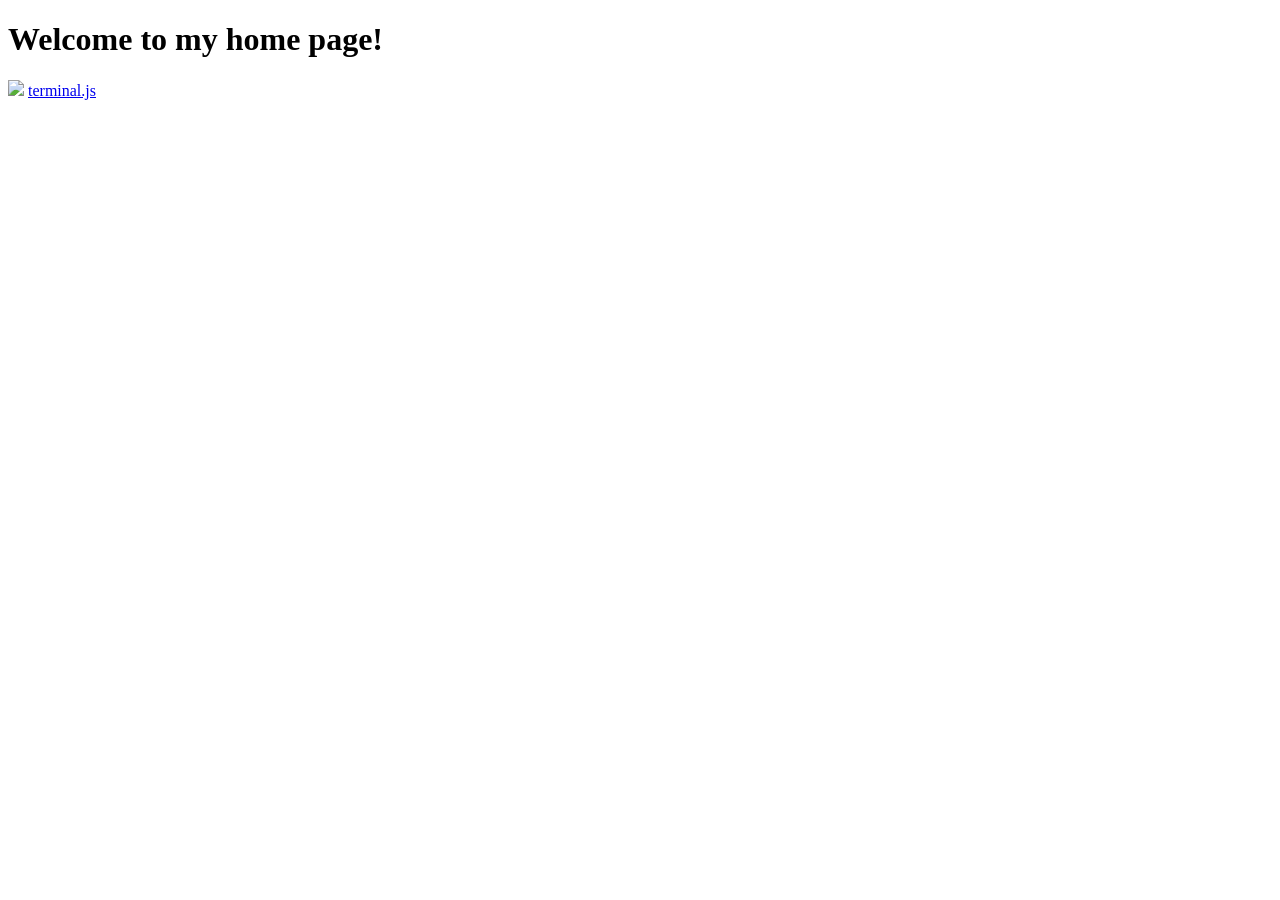
==== index.html @ be1512bd "Broken regex" ====
<!DOCTYPE html>
<html>
	<head>
		<meta charset="utf-8">
		<title>Henrique Colini</title>
	</head>
	<body>
		<h1>Welcome to my home page!</h1>
		<img src="http://bestanimations.com/Earth&Space/Earth/earth-spinning-rotating-animation-24.gif">
		<a href="terminal">terminal.js</a>
	</body>
</html>
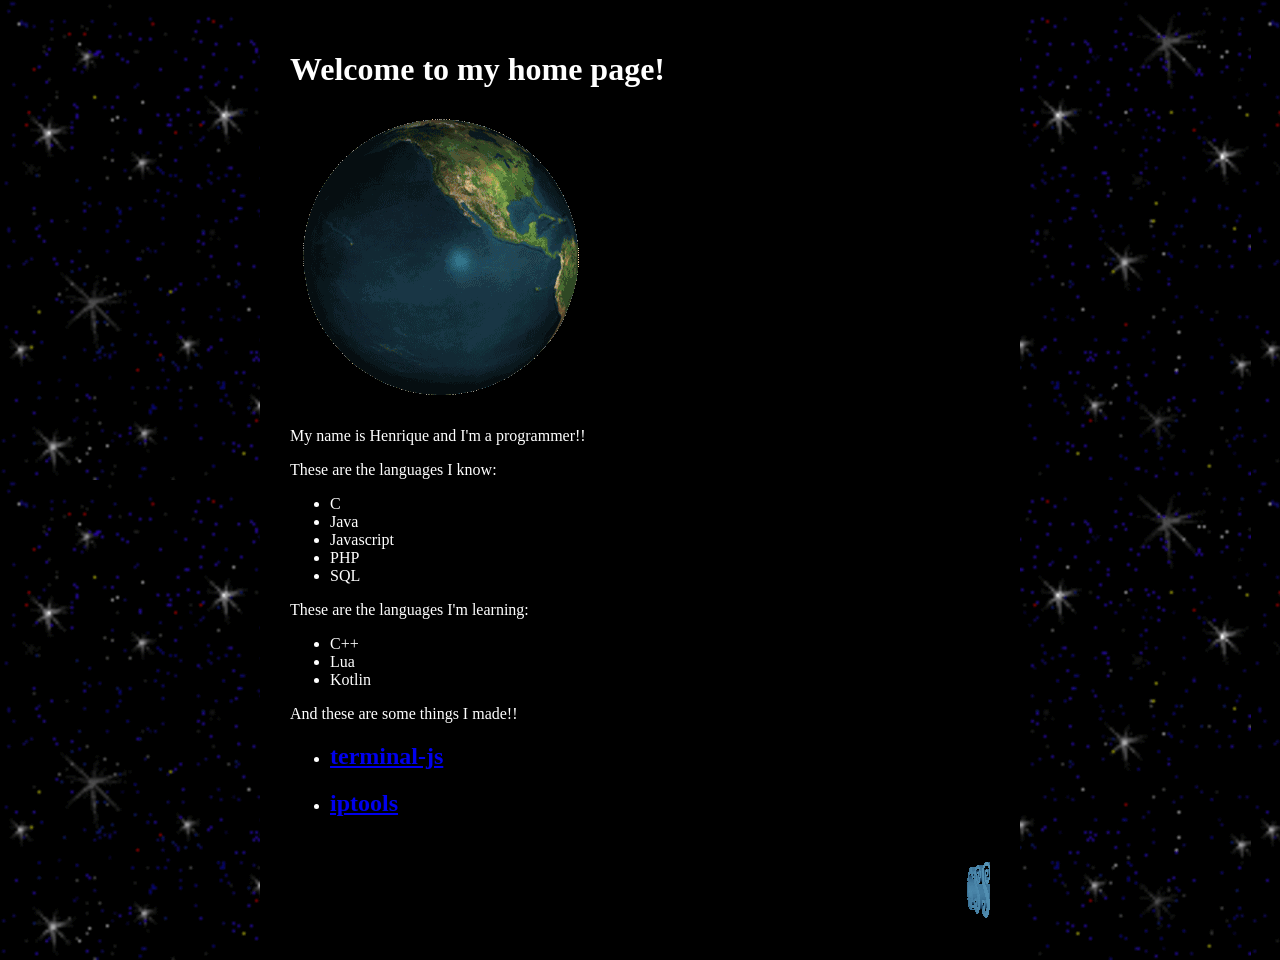
==== commit adfd7b83: "Made page 100 times more ridiculous" ====
--- a/index.html
+++ b/index.html
@@ -2,11 +2,37 @@
 <html>
 	<head>
 		<meta charset="utf-8">
+		<link rel="stylesheet" href="style.css">
 		<title>Henrique Colini</title>
 	</head>
 	<body>
-		<h1>Welcome to my home page!</h1>
-		<img src="http://bestanimations.com/Earth&Space/Earth/earth-spinning-rotating-animation-24.gif">
-		<a href="terminal">terminal.js</a>
+		<main>
+			<h1>Welcome to my home page!</h1>
+			<div><img src="images/earth.gif"></div>
+			<p>My name is Henrique and I'm a programmer!!</p>
+			<p>These are the languages I know:</p>
+			<ul>
+				<li>C</li>
+				<li>Java</li>
+				<li>Javascript</li>
+				<li>PHP</li>
+				<li>SQL</li>
+			</ul>
+			<p>These are the languages I'm learning:</p>
+			<ul>
+				<li>C++</li>
+				<li>Lua</li>
+				<li>Kotlin</li>
+			</ul>
+			<p>And these are some things I made!!</p>
+			<ul>
+				<li><h2><a href="https://henriquecolini.github.io/terminal-js">terminal-js</a></h2></li>
+				<li><h2><a href="https://henriquecolini.github.io/iptools">iptools</a></h2></li>
+			</ul>
+			<marquee>
+				<img src="images/css3.gif">
+				<img src="images/year.gif">
+			</marquee>
+		</main>
 	</body>
 </html>
--- a/style.css
+++ b/style.css
@@ -0,0 +1,17 @@
+html, body, main {
+	height: 100%;
+	margin: 0;
+	padding: 0;
+}
+
+body {
+	background: url("images/stars.gif");
+}
+
+main {
+	background: black;
+	color: white;
+	width: 700px;
+	margin: 0 auto;
+	padding: 30px;
+}
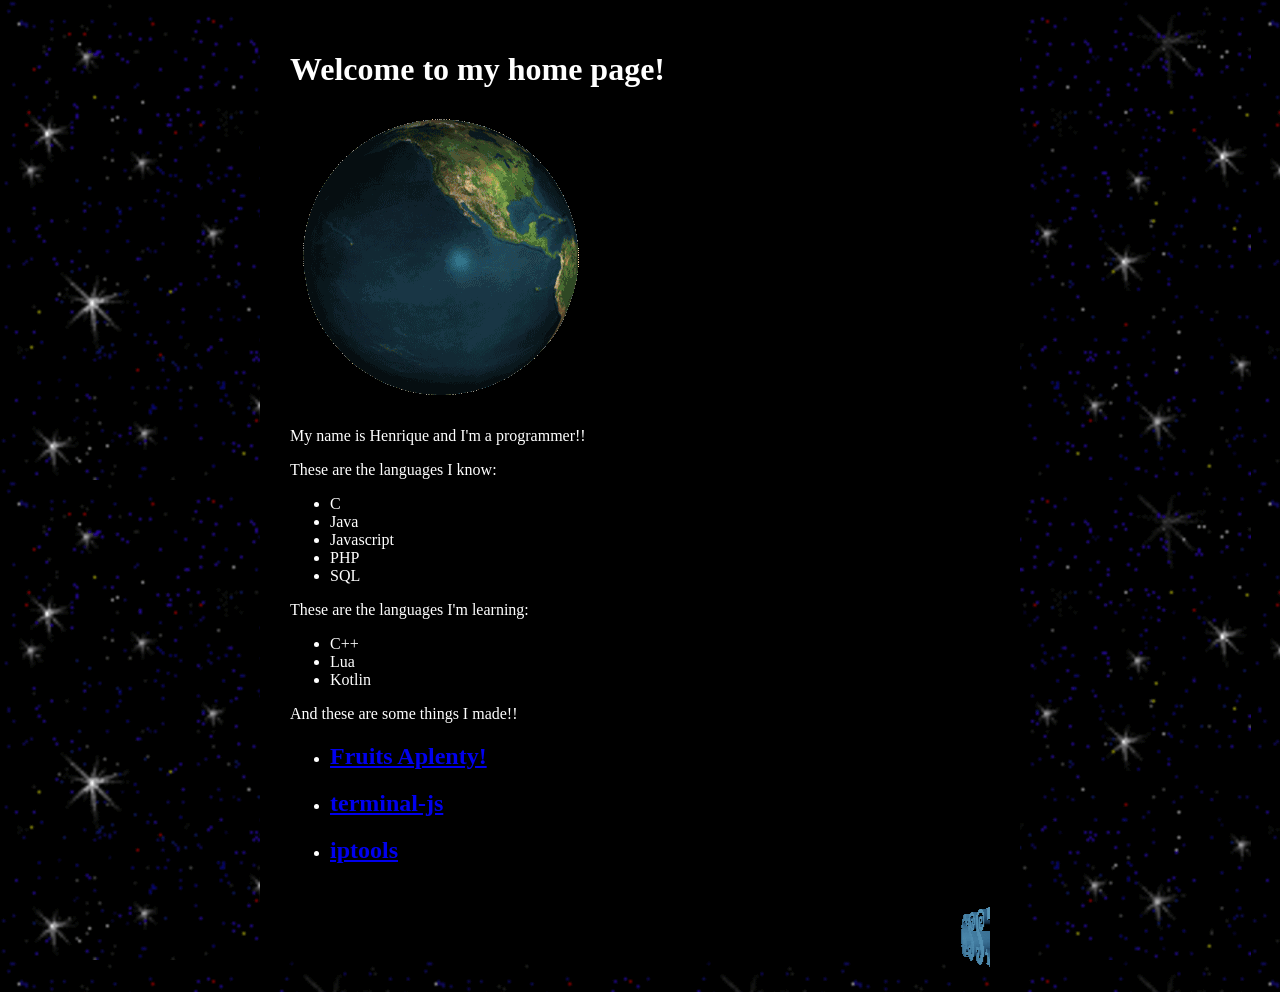
==== commit e1147e43: "Added link to fruits aplenty" ====
--- a/index.html
+++ b/index.html
@@ -25,7 +25,8 @@
 				<li>Kotlin</li>
 			</ul>
 			<p>And these are some things I made!!</p>
-			<ul>
+			<ul>				
+				<li><h2><a href="https://henriquecolini.github.io/fruits-aplenty">Fruits Aplenty!</a></h2></li>
 				<li><h2><a href="https://henriquecolini.github.io/terminal-js">terminal-js</a></h2></li>
 				<li><h2><a href="https://henriquecolini.github.io/iptools">iptools</a></h2></li>
 			</ul>
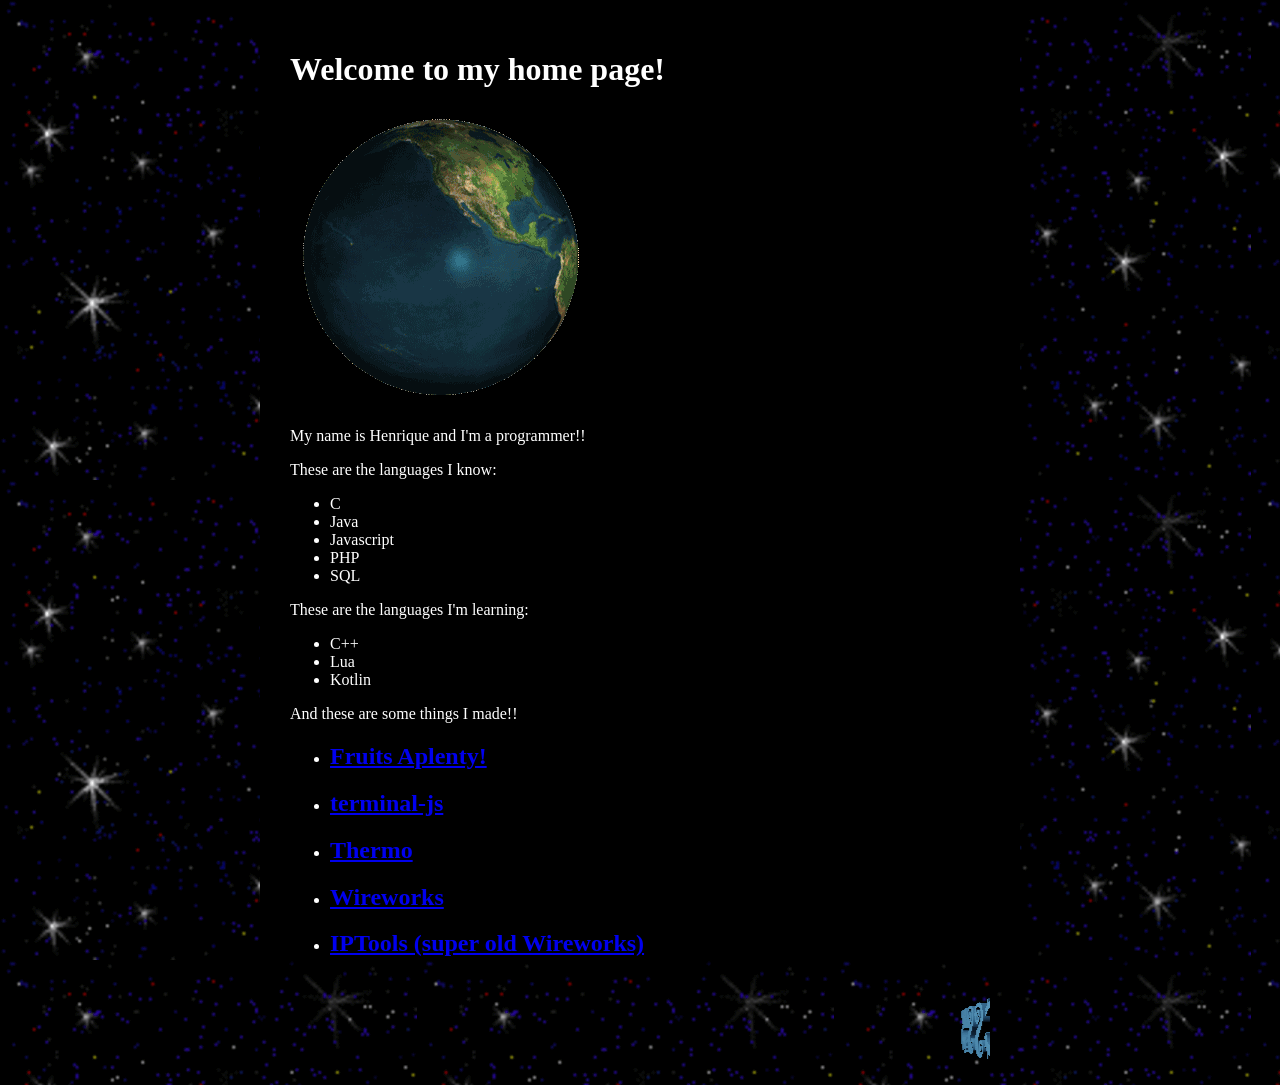
==== commit f21fba0f: "Update index.html" ====
--- a/index.html
+++ b/index.html
@@ -28,7 +28,9 @@
 			<ul>				
 				<li><h2><a href="https://henriquecolini.github.io/fruits-aplenty">Fruits Aplenty!</a></h2></li>
 				<li><h2><a href="https://henriquecolini.github.io/terminal-js">terminal-js</a></h2></li>
-				<li><h2><a href="https://henriquecolini.github.io/iptools">iptools</a></h2></li>
+				<li><h2><a href="https://henriquecolini.github.io/thermo">Thermo</a></h2></li>
+				<li><h2><a href="https://wireworks.github.io">Wireworks</a></h2></li>
+				<li><h2><a href="https://henriquecolini.github.io/iptools">IPTools (super old Wireworks)</a></h2></li>				
 			</ul>
 			<marquee>
 				<img src="images/css3.gif">
